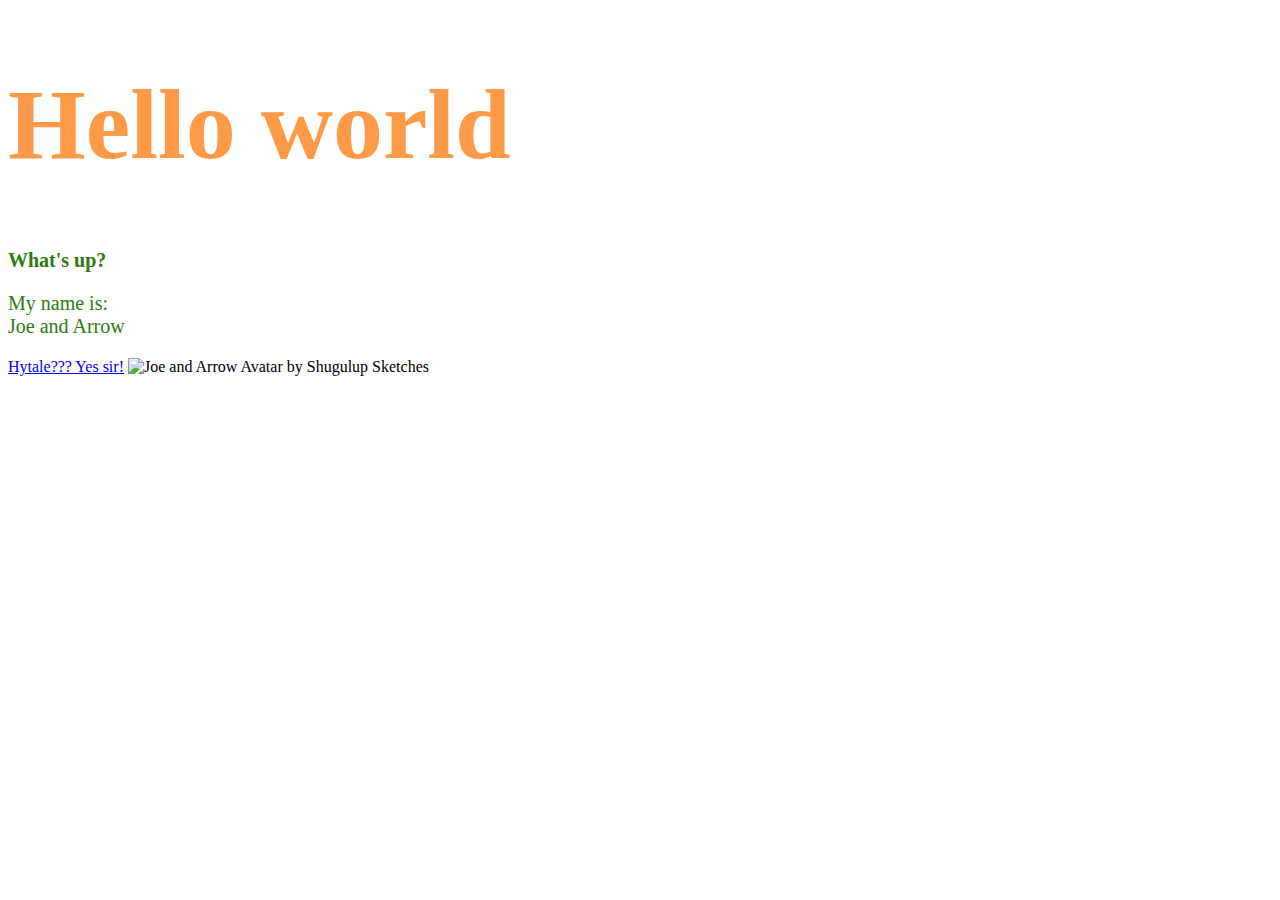
==== html/index.html @ 889f4463 "Added CSS" ====
﻿<!DOCTYPE html>
<html>
    <head>
        <title>Joe and Arrow</title>
        <style type="text/css">
            p {
                font-size: 20px;
                color: #2f7a11;
            }
        </style>
    </head>
    <body>
        <h1 style="font-size:100px; color:#ff9a48;">Hello world</h1>
        <p> <b>What's up?</b> </p>
        <p>My name is: <br/> 
        Joe and Arrow</p>
        <a href="https://hytale.com/" target="_blank" title="Opens Hytale.com">Hytale??? Yes sir!</a>
        <img style="inline-size:216px;" src="C:\GitHub Repository\Joe-and-Arrow-Test-Site\img\Joe and Arrow Avatar by Shugulup Sketches.jpg" alt="Joe and Arrow Avatar by Shugulup Sketches"/>
    </body>
</html>
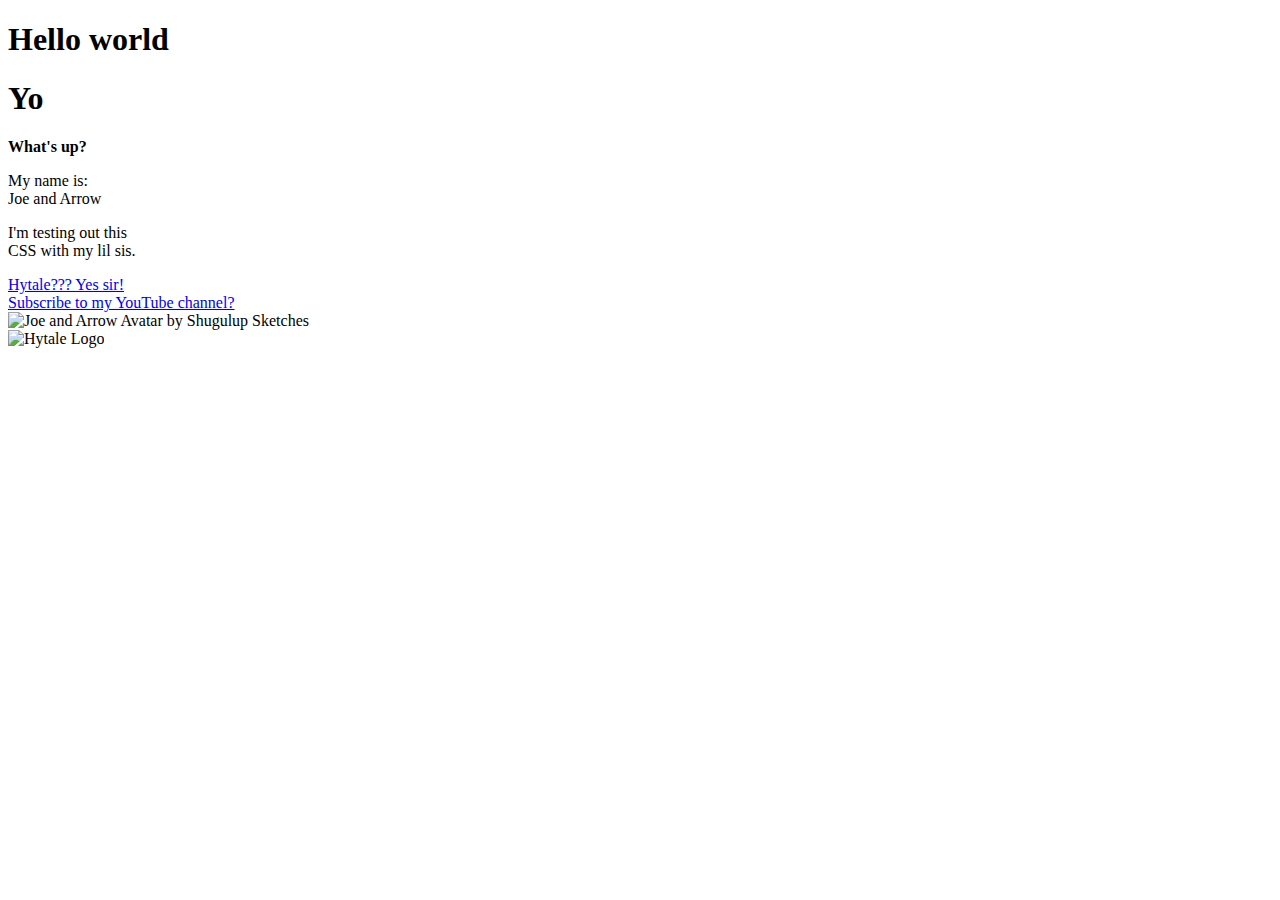
==== commit 74cac1cf: "Added separate CSS file" ====
--- a/html/index.html
+++ b/html/index.html
@@ -2,19 +2,18 @@
 <html>
     <head>
         <title>Joe and Arrow</title>
-        <style type="text/css">
-            p {
-                font-size: 20px;
-                color: #2f7a11;
-            }
-        </style>
+        <link rel="stylesheet" type="text/css" href="C:\GitHub Repository\Joe-and-Arrow-Test-Site\css\CSS for Index.css">
     </head>
     <body>
-        <h1 style="font-size:100px; color:#ff9a48;">Hello world</h1>
-        <p> <b>What's up?</b> </p>
-        <p>My name is: <br/> 
+        <h1>Hello world</h1>
+        <h1>Yo</h1>
+        <p class="BestOrange Italic"> <b>What's up?</b> </p>
+        <p class="Italic">My name is: <br/> 
         Joe and Arrow</p>
-        <a href="https://hytale.com/" target="_blank" title="Opens Hytale.com">Hytale??? Yes sir!</a>
-        <img style="inline-size:216px;" src="C:\GitHub Repository\Joe-and-Arrow-Test-Site\img\Joe and Arrow Avatar by Shugulup Sketches.jpg" alt="Joe and Arrow Avatar by Shugulup Sketches"/>
+        <p class="BestOrange">I'm testing out this <br/> CSS with my lil sis.</p class="BestOrange">
+        <a href="https://hytale.com/" target="_blank" title="Opens Hytale.com">Hytale??? Yes sir!</a> <br/>
+        <a href="https://www.youtube.com/user/JoeAndArrow/videos" target="_blank" title="Opens Joe and Arrow's YT Channel">Subscribe to my YouTube channel?</a> <br/>
+        <img style="inline-size:216px;" src="C:\GitHub Repository\Joe-and-Arrow-Test-Site\img\Joe and Arrow by Shugulup Sketches.jpg" alt="Joe and Arrow Avatar by Shugulup Sketches"/> <br/>
+        <img style="inline-size:500px;" src="C:\GitHub Repository\Joe-and-Arrow-Test-Site\img\Hytale Logo.png" alt="Hytale Logo" />
     </body>
 </html>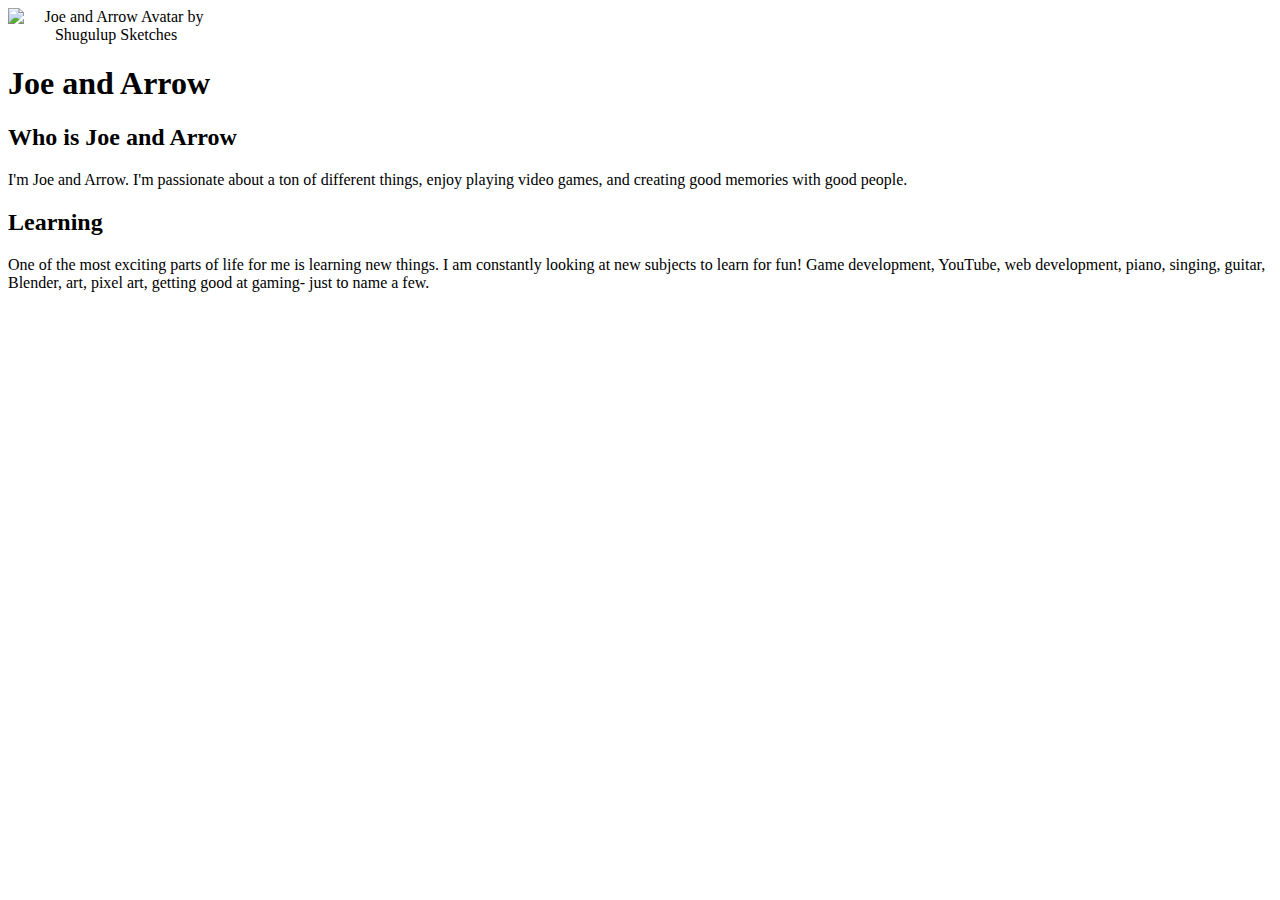
==== commit daf14ccf: "Started building from plan" ====
--- a/html/index.html
+++ b/html/index.html
@@ -1,19 +1,25 @@
 ﻿<!DOCTYPE html>
 <html>
     <head>
+    <!--Title and Links-->
         <title>Joe and Arrow</title>
+        <link rel="icon" href="C:\GitHub Repository\Joe-and-Arrow-Test-Site\img\Joe and Arrow by Shugulup Sketches.jpg" type="image/x-icon">
         <link rel="stylesheet" type="text/css" href="C:\GitHub Repository\Joe-and-Arrow-Test-Site\css\CSS for Index.css">
     </head>
+
     <body>
-        <h1>Hello world</h1>
-        <h1>Yo</h1>
-        <p class="BestOrange Italic"> <b>What's up?</b> </p>
-        <p class="Italic">My name is: <br/> 
-        Joe and Arrow</p>
-        <p class="BestOrange">I'm testing out this <br/> CSS with my lil sis.</p class="BestOrange">
-        <a href="https://hytale.com/" target="_blank" title="Opens Hytale.com">Hytale??? Yes sir!</a> <br/>
-        <a href="https://www.youtube.com/user/JoeAndArrow/videos" target="_blank" title="Opens Joe and Arrow's YT Channel">Subscribe to my YouTube channel?</a> <br/>
-        <img style="inline-size:216px;" src="C:\GitHub Repository\Joe-and-Arrow-Test-Site\img\Joe and Arrow by Shugulup Sketches.jpg" alt="Joe and Arrow Avatar by Shugulup Sketches"/> <br/>
-        <img style="inline-size:500px;" src="C:\GitHub Repository\Joe-and-Arrow-Test-Site\img\Hytale Logo.png" alt="Hytale Logo" />
+        <!--Header Element-->
+        <header>
+            <img style="text-align:center; display:inline-block; inline-size: 216px;" src="C:\GitHub Repository\Joe-and-Arrow-Test-Site\img\Joe and Arrow by Shugulup Sketches.jpg" alt="Joe and Arrow Avatar by Shugulup Sketches"/>
+            <h1>Joe and Arrow</h1>
+        </header>
+
+        <!--Main Element-->
+        <main>
+            <h2>Who is Joe and Arrow</h2>
+            <p>I'm Joe and Arrow. I'm passionate about a ton of different things, enjoy playing video games, and creating good memories with good people.</p>
+            <h2>Learning</h2>
+            <p>One of the most exciting parts of life for me is learning new things. I am constantly looking at new subjects to learn for fun! Game development, YouTube, web development, piano, singing, guitar, Blender, art, pixel art, getting good at gaming- just to name a few.</p>
+        </main>
     </body>
 </html>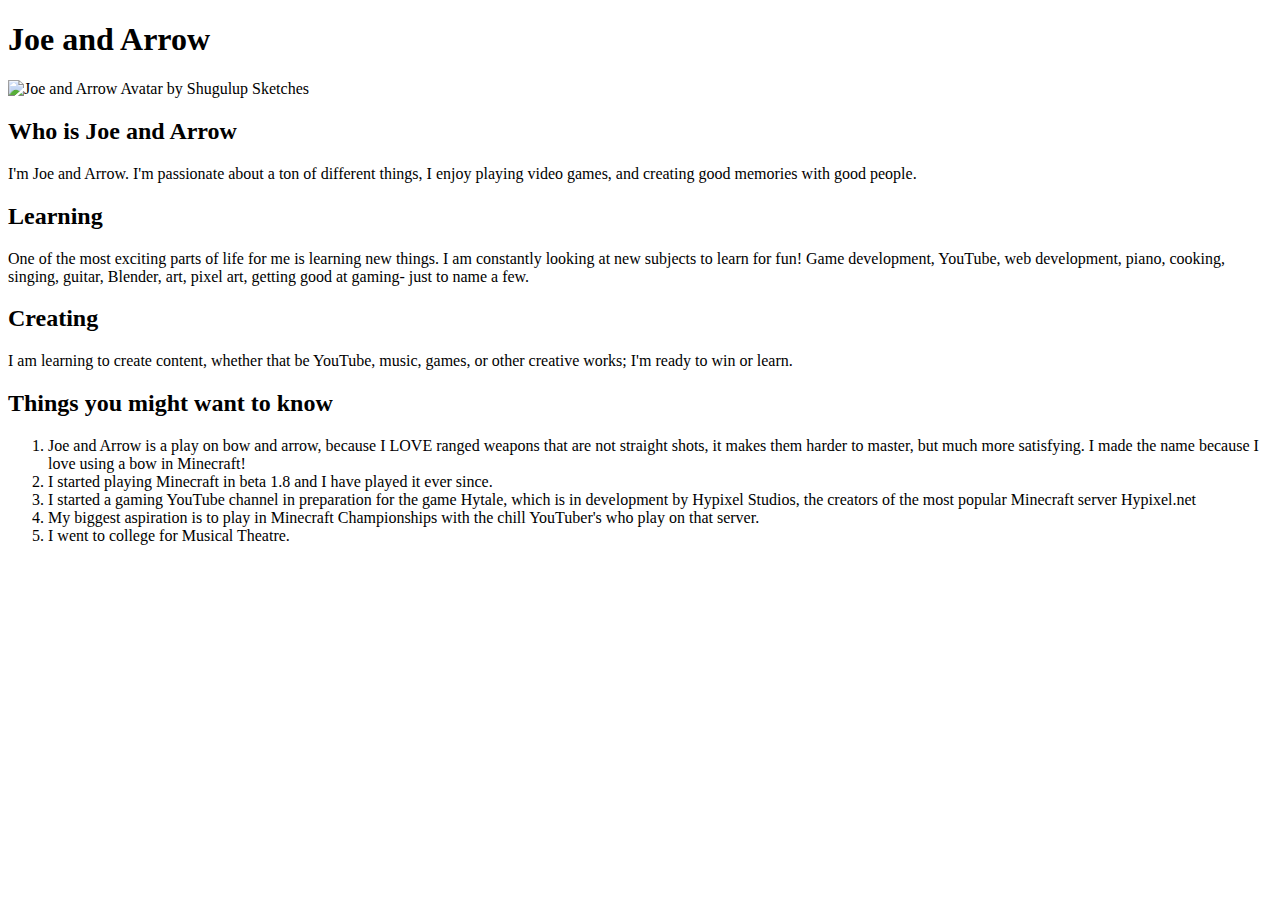
==== commit 2b1a488e: "Added list at bottom" ====
--- a/html/index.html
+++ b/html/index.html
@@ -10,16 +10,27 @@
     <body>
         <!--Header Element-->
         <header>
-            <img style="text-align:center; display:inline-block; inline-size: 216px;" src="C:\GitHub Repository\Joe-and-Arrow-Test-Site\img\Joe and Arrow by Shugulup Sketches.jpg" alt="Joe and Arrow Avatar by Shugulup Sketches"/>
-            <h1>Joe and Arrow</h1>
+            <!--Create Links Here for YT, Twitter, etc.-->
+            <h1 class="Orange">Joe and Arrow</h1>
+            <img style="width: 288px;" src="C:\GitHub Repository\Joe-and-Arrow-Test-Site\img\Joe and Arrow by Shugulup Sketches.jpg" alt="Joe and Arrow Avatar by Shugulup Sketches" class="Center"/> <br/>
         </header>
 
         <!--Main Element-->
         <main>
             <h2>Who is Joe and Arrow</h2>
-            <p>I'm Joe and Arrow. I'm passionate about a ton of different things, enjoy playing video games, and creating good memories with good people.</p>
+            <p>I'm Joe and Arrow. I'm passionate about a ton of different things, I enjoy playing video games, and creating good memories with good people.</p>
             <h2>Learning</h2>
-            <p>One of the most exciting parts of life for me is learning new things. I am constantly looking at new subjects to learn for fun! Game development, YouTube, web development, piano, singing, guitar, Blender, art, pixel art, getting good at gaming- just to name a few.</p>
+            <p>One of the most exciting parts of life for me is learning new things. I am constantly looking at new subjects to learn for fun! Game development, YouTube, web development, piano, cooking, singing, guitar, Blender, art, pixel art, getting good at gaming- just to name a few.</p>
+            <h2>Creating</h2>
+            <p>I am learning to create content, whether that be YouTube, music, games, or other creative works; I'm ready to win or learn.</p>
+            <h2>Things you might want to know</h2>
+            <ol>
+                <li>Joe and Arrow is a play on bow and arrow, because I LOVE ranged weapons that are not straight shots, it makes them harder to master, but much more satisfying. I made the name because I love using a bow in Minecraft!</li>
+                <li>I started playing Minecraft in beta 1.8 and I have played it ever since.</li>
+                <li>I started a gaming YouTube channel in preparation for the game Hytale, which is in development by Hypixel Studios, the creators of the most popular Minecraft server Hypixel.net</li>
+                <li>My biggest aspiration is to play in Minecraft Championships with the chill YouTuber's who play on that server.</li>
+                <li>I went to college for Musical Theatre.</li>
+            </ol>
         </main>
     </body>
 </html>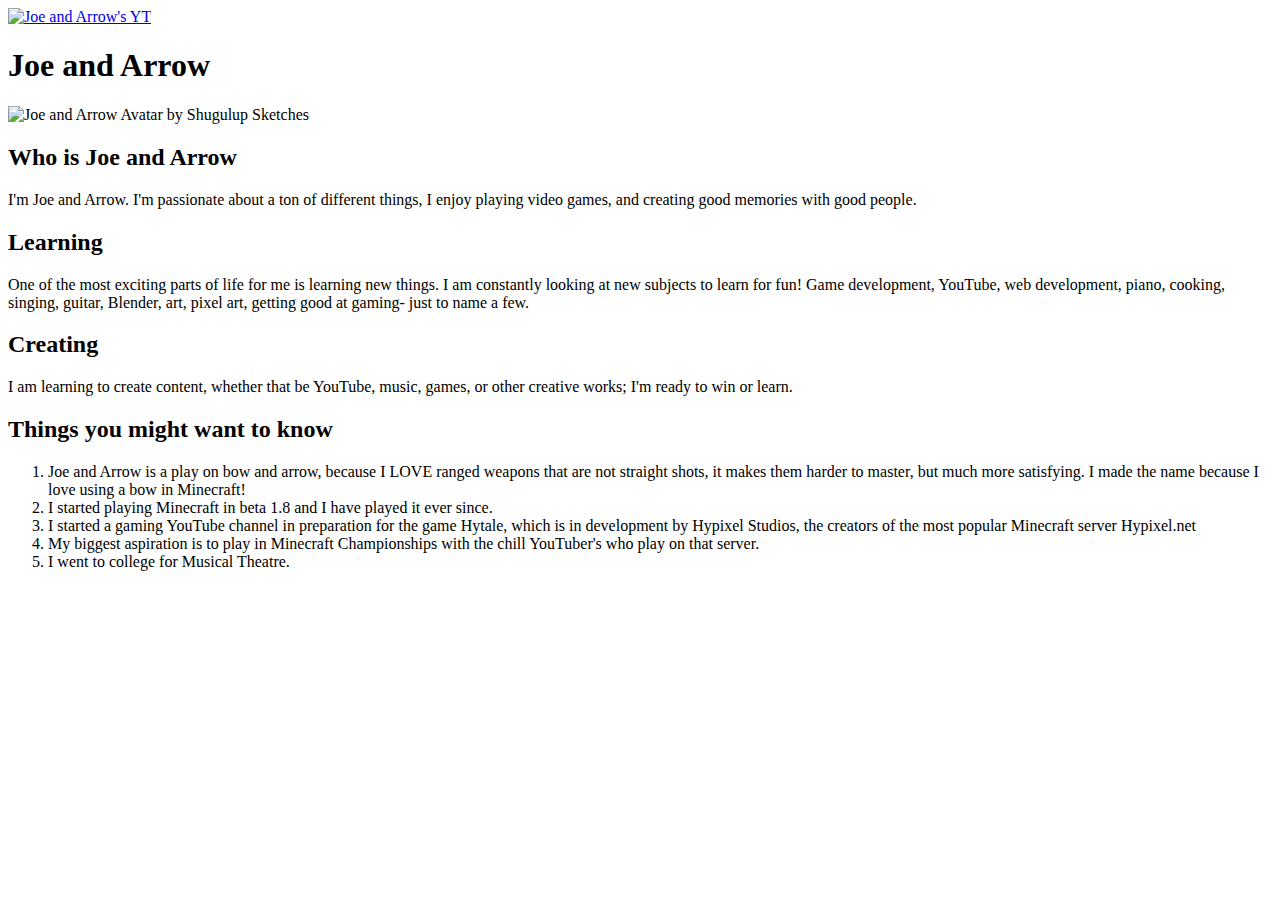
==== commit e58b593b: "Added YT link" ====
--- a/html/index.html
+++ b/html/index.html
@@ -11,8 +11,9 @@
         <!--Header Element-->
         <header>
             <!--Create Links Here for YT, Twitter, etc.-->
+            <a href="https://www.youtube.com/user/JoeAndArrow/videos" target="_blank"><img src="C:\GitHub Repository\Joe-and-Arrow-Test-Site\img\YT Logo.png" alt="Joe and Arrow's YT" style="width:42px;height:42px;"></a>
             <h1 class="Orange">Joe and Arrow</h1>
-            <img style="width: 288px;" src="C:\GitHub Repository\Joe-and-Arrow-Test-Site\img\Joe and Arrow by Shugulup Sketches.jpg" alt="Joe and Arrow Avatar by Shugulup Sketches" class="Center"/> <br/>
+            <img style="width: 288px;" src="C:\GitHub Repository\Joe-and-Arrow-Test-Site\img\Joe and Arrow by Shugulup Sketches.jpg" alt="Joe and Arrow Avatar by Shugulup Sketches" class="Center" /> <br />
         </header>
 
         <!--Main Element-->
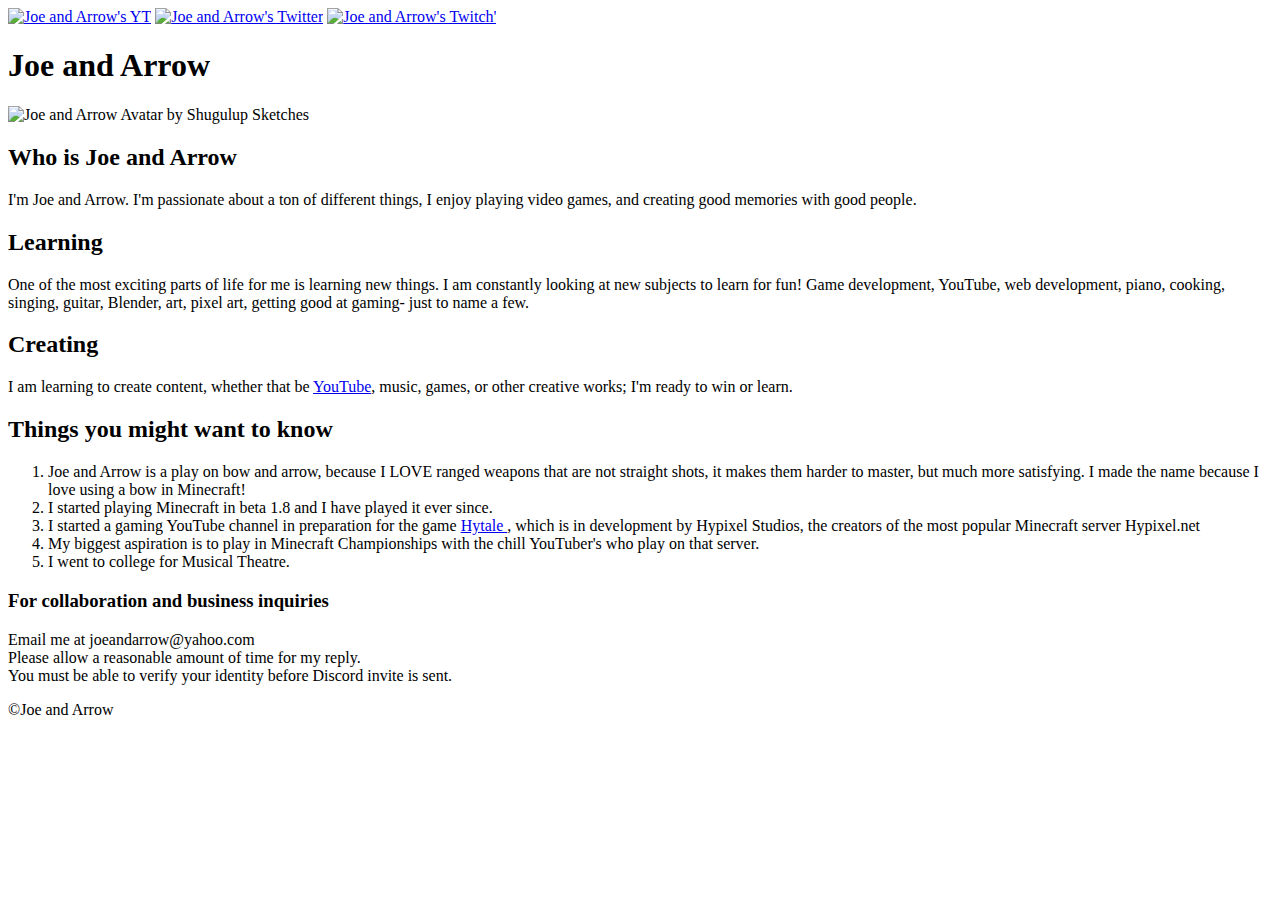
==== commit 15dfda87: "Updated a lot of CSS" ====
--- a/html/index.html
+++ b/html/index.html
@@ -11,9 +11,11 @@
         <!--Header Element-->
         <header>
             <!--Create Links Here for YT, Twitter, etc.-->
-            <a href="https://www.youtube.com/user/JoeAndArrow/videos" target="_blank"><img src="C:\GitHub Repository\Joe-and-Arrow-Test-Site\img\YT Logo.png" alt="Joe and Arrow's YT" style="width:42px;height:42px;"></a>
+            <a href="https://www.youtube.com/user/JoeAndArrow/videos" target="_blank"><img src="C:\GitHub Repository\Joe-and-Arrow-Test-Site\img\YT Logo.png" alt="Joe and Arrow's YT" style="width:48px;height:48px;"></a>
+            <a href="https://twitter.com/joe_and_arrow" target="_blank"><img src="C:\GitHub Repository\Joe-and-Arrow-Test-Site\img\Twitter Logo.png" alt="Joe and Arrow's Twitter" style="width:48px;height:48px;"></a>
+            <a href="https://www.twitch.tv/joe_and_arrow" target="_blank"><img src="C:\GitHub Repository\Joe-and-Arrow-Test-Site\img\Twitch Logo.png" alt="Joe and Arrow's Twitch'" style="width:48px;height:48px;"></a>
             <h1 class="Orange">Joe and Arrow</h1>
-            <img style="width: 288px;" src="C:\GitHub Repository\Joe-and-Arrow-Test-Site\img\Joe and Arrow by Shugulup Sketches.jpg" alt="Joe and Arrow Avatar by Shugulup Sketches" class="Center" /> <br />
+            <img style="width: 288px;" src="C:\GitHub Repository\Joe-and-Arrow-Test-Site\img\Joe and Arrow by Shugulup Sketches.jpg" alt="Joe and Arrow Avatar by Shugulup Sketches" class="Center"/>
         </header>
 
         <!--Main Element-->
@@ -23,15 +25,21 @@
             <h2>Learning</h2>
             <p>One of the most exciting parts of life for me is learning new things. I am constantly looking at new subjects to learn for fun! Game development, YouTube, web development, piano, cooking, singing, guitar, Blender, art, pixel art, getting good at gaming- just to name a few.</p>
             <h2>Creating</h2>
-            <p>I am learning to create content, whether that be YouTube, music, games, or other creative works; I'm ready to win or learn.</p>
+            <p>I am learning to create content, whether that be <a href="https://www.youtube.com/user/JoeAndArrow/videos" target="_blank" title="Subscribe to Joe and Arrow's YouTube Channel">YouTube</a>, music, games, or other creative works; I'm ready to win or learn.</p>
             <h2>Things you might want to know</h2>
             <ol>
                 <li>Joe and Arrow is a play on bow and arrow, because I LOVE ranged weapons that are not straight shots, it makes them harder to master, but much more satisfying. I made the name because I love using a bow in Minecraft!</li>
                 <li>I started playing Minecraft in beta 1.8 and I have played it ever since.</li>
-                <li>I started a gaming YouTube channel in preparation for the game Hytale, which is in development by Hypixel Studios, the creators of the most popular Minecraft server Hypixel.net</li>
+                <li>I started a gaming YouTube channel in preparation for the game <a href="https://youtu.be/ftOmBG5NrbA" target="_blank" title="Hytale: The Rise and Fall of Hype">Hytale </a>, which is in development by Hypixel Studios, the creators of the most popular Minecraft server Hypixel.net</li>
                 <li>My biggest aspiration is to play in Minecraft Championships with the chill YouTuber's who play on that server.</li>
                 <li>I went to college for Musical Theatre.</li>
             </ol>
         </main>
+        <!--Footer Element-->
+        <footer>
+            <h3>For collaboration and business inquiries</h3>
+            <p>Email me at joeandarrow@yahoo.com <br /> Please allow a reasonable amount of time for my reply. <br /> You must be able to verify your identity before Discord invite is sent.</p>
+            <p>&copy;Joe and Arrow</p>
+        </footer>
     </body>
 </html>